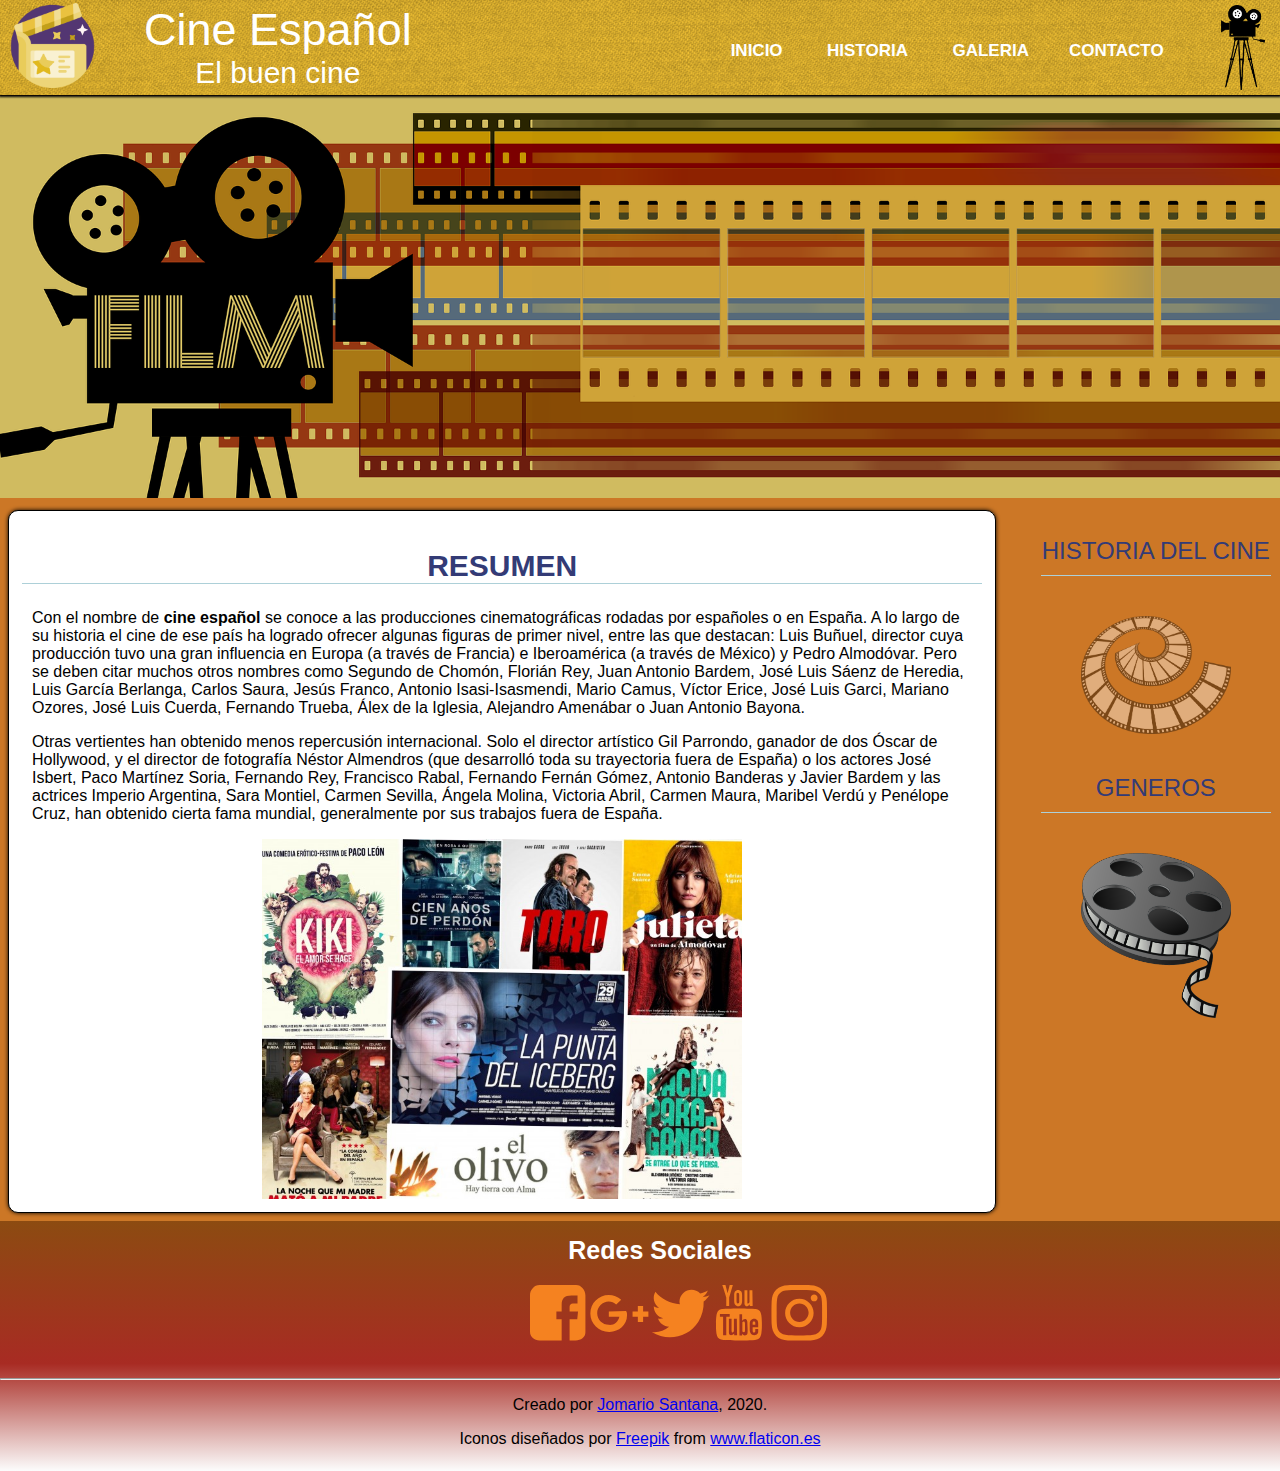
==== index.html @ 48de04d6 "mi primera pagina" ====
<!DOCTYPE html>
<html lang="es">
<head>
		<meta http-equiv="Content-Type" content="text/html; charset=UTF-8">
		<meta name="author" content="Jomario Santana">
		<title>Cine Español</title>
		<link type="text/css" rel="stylesheet" href="css/estilo.css" >
	</head>
<body>
	<header>
		
		<div id="nav_principal">
		<div id="logo"><a href="index.html"><img src="./icons/cine.png" alt="Logotipo"></a></div>	
		<div class="titulo"><p>Cine Español</p>
		<p id="subtitulo">El buen cine</p></div>
		<div class="menu">
			<ul>
				<li><a href="index.html">Inicio</a></li>
				<li><a href="historia.html">Historia</a></li>
				<li><a href="galeria.html">Galeria</a>
					<ul class="submenu">
						<li><a href="galeria.html#imagenes">Imagenes</a></li>
						<li><a href="galeria.html#videos">Videos</a></li>
						<li><a href="galeria.html#mapa">Mapa</a></li>
					</ul>
				<!-- <li><a href="generos.html">Géneros</a></li> -->
				<li><a href="contacto.html">Contacto</a></li>
				
			</ul>
		</div>
		<div id="camera"><img src="img/camera.png" alt="Logotipo"></div>
		</div>
	
	</header>
<div id="contenido">
<div id="portada"><img src="img/banner-1155437_1920.png" alt="Film"></div>	
<section>
	<article>
		<h2>RESUMEN</h2>
		<p>Con el nombre de <strong>cine español</strong>  se conoce a las producciones cinematográficas rodadas por españoles o en España. A lo largo de su historia el cine de ese país ha logrado ofrecer algunas figuras de primer nivel, entre las que destacan: Luis Buñuel, director cuya producción tuvo una gran influencia en Europa (a través de Francia) e Iberoamérica (a través de México) y Pedro Almodóvar. Pero se deben citar muchos otros nombres como Segundo de Chomón, Florián Rey, Juan Antonio Bardem, José Luis Sáenz de Heredia, Luis García Berlanga, Carlos Saura, Jesús Franco, Antonio Isasi-Isasmendi, Mario Camus, Víctor Erice, José Luis Garci, Mariano Ozores, José Luis Cuerda, Fernando Trueba, Álex de la Iglesia, Alejandro Amenábar o Juan Antonio Bayona.</p>
		
		<p> Otras vertientes han obtenido menos repercusión internacional. Solo el director artístico Gil Parrondo, ganador de dos Óscar de Hollywood, y el director de fotografía Néstor Almendros (que desarrolló toda su trayectoria fuera de España) o los actores José Isbert, Paco Martínez Soria, Fernando Rey, Francisco Rabal, Fernando Fernán Gómez, Antonio Banderas y Javier Bardem y las actrices Imperio Argentina, Sara Montiel, Carmen Sevilla, Ángela Molina, Victoria Abril, Carmen Maura, Maribel Verdú y Penélope Cruz, han obtenido cierta fama mundial, generalmente por sus trabajos fuera de España.</p>
		
		<img src="img/Fiesta-Cine-Espanol-748x561.jpg" alt="Logotipo">
	</article>
	
</section>
<aside class="lateral">
	<h2>HISTORIA DEL CINE</h2>
	<a href="historia.html">
		<img id="imgaside1" src="img/pelicula.png" alt="Foto de uma ação">
	</a>
	<h2>GENEROS</h2>
	<a href="generos.html">
		<img id="imgaside2" src="img/pelicula2.png" alt="Foto de uma ação">
	</a>

</aside>
<footer class='pie'>
	
	<div class="social_media">
		<ul>
			<li><h5>Redes Sociales</h5></li>
			<li>
				<ul class="footer_social">
					<li><a href="https://www.facebook.com/" target="_blank"><i></i></a></li>
					<li><a href="https://www.google.com/" target="_blank"><i></i></a></li>
					<li><a href="https://www.twitter.com/" target="_blank"><i></i></a></li>
					<li><a href="https://www.youtube.com" target="_blank"><i></i></a></li>
					<li><a href="https://www.instagram.com" target="_blank"><i></i></a></li>
				</ul>
			</li>
		</ul>
	</div>
	<hr>
	<div id="creditos">
		<p>Creado por <a href="https://github.com/jomas94">Jomario Santana</a>, 2020.</p>
		<p>Iconos diseñados por <a href="http://www.freepik.com/" title="Freepik">Freepik</a> from <a href="https://www.flaticon.es/" title="Flaticon"> www.flaticon.es</a></p>
	</div>
</footer>

</body>

</html>
---- css/estilo.css ----
@font-face {
  font-family: "Patua One";
  src: url("fonts/PatuaOne/PatuaOne-Regular.eot");
  src: url("fonts/PatuaOne/PatuaOne-Regular.eot?#iefix")
      format("embedded-opentype"),
    url("fonts/PatuaOne/PatuaOne-Regular.woff2") format("woff2"),
    url("fonts/PatuaOne/PatuaOne-Regular.woff") format("woff");
  font-weight: normal;
  font-style: normal;
  font-display: swap;
}
@font-face {
  font-family: "whiteOnBlack";
  src: url("White_On_Black.ttf");
  src: url("fonts/PatuaOne/PatuaOne-Regular.eot?#iefix")
      format("embedded-opentype"),
    url("fonts/PatuaOne/PatuaOne-Regular.woff2") format("woff2"),
    url("fonts/PatuaOne/PatuaOne-Regular.woff") format("woff");
  font-weight: normal;
  font-style: normal;
  font-display: swap;
}
body {
  font-family: "Patua One", Arial, Helvetica, sans-serif;
  background: #cc7726;
  margin: 0px;
  /* width: 100%; */
}
div#camera {
  /* imagen a la derecha del menu*/
  float: right;
}

div#camera img {
  background-repeat: no-repeat;
  background-size: cover;
  width: 44px;
  /* position: absolute; */
  margin: 2px;
  margin-top: 5px;
  margin-right: 15px;
  transform: rotateY(180deg);
  /* float: right; */
  /* display: flex; */
}

div#logo img {
  margin-left: 10px;
  /* padding: 0.5em; */
  /* margin: 0px auto; */
  background-size: cover;
  width: 85px;
  float: left;
  background-repeat: no-repeat;
  margin-top: 3px;
}

div#nav_principal {
  background-repeat: repeat;
  background-image: url("../img/ebb221cf.png");
  height: 95px;
  z-index: 3;
  position: relative;
  top: 0;
  box-shadow: 0px 1px 2px 1px black;
  clear: both;
  /* width: 100%; */
}
.titulo p {
  margin: 0;
}
#subtitulo {
  font-family: "whiteOnBlack", Arial, Helvetica, sans-serif;
  padding: 0;
  margin: 0;
  text-align: center;
  font-size: 30px;
}
.titulo {
  margin-left: 45px;
  font-size: 45px; /* margin: 14px; */
  /* width: 30%; */
  display: block;
  float: left; /* margin: 19px; */ /* margin: 13px; */
  color: white;
  text-decoration: none;
  padding: 4px; /* font: 800 30px 'Roboto'; */
}

/* div#banner_principal img {
    width: 100%;
    height: auto;
} */

.menu {
  width: 60%;
  /* float: inline-start; */
  display: inline-block;
  text-align: right;
}
#portada img {
  width: 100%;
}
.menu {
  width: 60%;
  display: inline-block;
  text-align: right;
}

.menu ul {
  list-style: none;
  
}

.menu > ul> li {
  position: relative;
  display: inline-block;
  padding: 20px;
  margin-top: 5px;
  
  /* overflow: hidden; */
  border-radius: 5px;
}

.submenu{
  display:block;
  position: absolute;
  /* background-color: #ffffff; */
  width: 120%;
  visibility: hidden;
  opacity: 0;
  text-align: left;
  z-index: 9;
  margin-top: 10px;
  left: -20px;
}

.submenu li a{
  text-decoration: none;
  padding: 10px;
  margin: 2px;
  display:block;
  background-color: #cc7726;
}

.menu li:hover .submenu{
  visibility: visible;
  opacity: 1;
  display:block;
  /* top: 5px; */
  
  /* position:absolute; */
  /* float: none; */
  /* top:30px;
  left:0px; */
  /* overflow: visible; */
}

/* aplicado al texto del menu */
.menu a {
  
  text-transform: uppercase;
  font-size: 17px;
  font-weight: 550;
  font-family: Helvetica;
  color: #ffffff;
  position: relative;
  text-decoration: none;
  border-radius: 5px;
}
.menu li:hover{
  transition: all 0.3s;
  background-color: #cc7726;
}
.menu a:hover{
  color: black;
  transition: all 0.3s;
  background-color: #cc7726;
}

/* .menu > ul > li:after {
  content: "";
  top: 0;
  width: 100%;
  z-index: -1;
  left: -100%;
  height: 60px;
  background: #cc7726;
  position: absolute;
  transition: all 0.35s ease-in-out;
  transition-duration: 1s;
  transform-origin: right;
  transition: transform 0.5s;
  -webkit-transition: all 0.35s ease-in-out;
} */
/* .menu ul li:nth-child(1):hover:after,
.menu ul li:nth-child(2):hover:after,
.menu ul li:nth-child(3):hover:after,
.menu ul li:nth-child(4):hover:after,
.menu ul li:nth-child(5):hover:after {
  left: 0;
} */

/* .menu ul li:after {
  content: "";
  top: 0;
  width: 100%;
  z-index: -1;
  left: -100%;
  height: 60px;
  background: #cc7726;
  position: absolute;
  transition: all 0.35s ease-in-out;
  transition-duration: 1s;
  transform-origin: right;
  transition: transform 0.5s;
  -webkit-transition: all 0.35s ease-in-out;
}
.menu ul li:nth-child(1):hover:after,
.menu ul li:nth-child(2):hover:after,
.menu ul li:nth-child(3):hover:after,
.menu ul li:nth-child(4):hover:after,.menu ul li:nth-child(5):hover:after {
  left: 0;
} */

h1 {
  text-align: center;
  color: #133b85;
  font-weight: bold;
  text-transform: uppercase;
}
h2 {
  color: #333b76;
  text-transform: uppercase;
  border-bottom: 1px solid #add0d8;
  padding-bottom: 10px;
  font-weight: 300;
}
.lateral {
  /* position: relative; */
  display: inline;
  float: right;
  padding: 4px;
  width: 18%;
  height: 600px;
  /* background-color: white; */
  /* border: 1px solid black; */
  border-radius: 10px;
  /* margin: 5px; */
  padding: 0.5em;
  /* box-shadow: 0px 0px 4px; */
  margin: 7px 1px;
}
.lateral h2 {
  text-align: center;
}
#imgaside1 {
  margin: 0 auto;
  width: 150px;
  display: block;
  padding: 20px;
  opacity: 40%;
  transition: all 0.5s ease-in-out;
}
#imgaside1:hover {
  opacity: 1;
  transform: rotate(-360deg);
}

#imgaside2 {
  margin: 0 auto;
  width: 150px;
  display: block;
  padding: 20px;
  opacity: 1;
  transition: all 0.5s ease-in-out;
  -webkit-transition: all 0.5s ease-out;
  -moz-transition: all 0.5s ease;
  -ms-transition: all 0.5s ease;
}

#imgaside2:hover {
  -webkit-transform: rotateX(-360deg);
 -moz-transform: rotateX(-360deg);
 -ms-transform: rotateX(-360deg);
  transform: rotateX(-360deg);
}


/* *******CONTENIDO PRINCIPAL******* */
section {
  display: flex;
  float: left;
  /* border: 1px solid white; */
  /* margin: 5.5em auto; */
  width: 78%;
  /* box-shadow: 0px 0px 4px white; */
  border-radius: 20px;
  margin: 3px;
}
#menuvertical:hover{
  display: inline;
  text-decoration: none;
  
}
article {
  width: 100%;
  border: 1px solid black;
  border-radius: 10px;
  margin: 5px;
  padding: 13px;
  /* width: 100%; */
  background-color: white;
  box-shadow: 0px 0px 4px;
}
article p{
  padding: 0 10px;
}
section article img {
  margin: 0 auto;
  width: 50%;
  display: block;
}
article h2 {
  padding: 0 0.5em;
  text-align: center;
  font: bold 30px verdana, sans-serif;
}

/* *******   FOOTER  *************/
.pie {
  /* list-style: none; */
  background: rgb(252, 252, 252);
  background: linear-gradient(
    0deg,
    rgba(252, 252, 252, 1) 0%,
    rgba(168, 43, 35, 1) 43%,
    rgba(140, 75, 17, 1) 100%
  );
  width: 100%;
  height: 250px;
  bottom: 0;
  clear: both;
  /* margin: 0px; */ /* padding: 0px; */
}
.social_media h5 {
  font-size: 25px;
  font-family: "Franklin Gothic Medium", "Arial Narrow", Arial, sans-serif;
  text-align: center;
  margin: 5px auto;
  padding-top: 15px;
  color: white;
}
#creditos {
  /* font-size: 25px; */
  /* font-family: 'Franklin Gothic Medium', 'Arial Narrow', Arial, sans-serif; */
  text-align: center;
  margin: 0 auto;
}
ul {
  list-style: none;
}
.social_media {
  margin: 0 auto;
  width: 500px;
  text-align: center;
}
.footer_social {
  /* margin: 0 auto; */
  margin: 15px auto;
  /* display: flex; */
  display: inline-flex;
}


/*********   SPRITER DE LAS REDES SOCIALES *************/
.footer_social li i {
  display: inline-block;
  background-image: url(../img/icons-socials2.svg);
  background-repeat: no-repeat;
  background-size: 380px;
  /* padding: 4px; */
  width: 60px;
  height: 58px;
  display: inline-block;
}

.footer_social li:nth-child(2) i {
  /* width: 60px; */
  background-position-x: -63px;
}

.footer_social li:nth-child(3) i {
  background-position-x: -125px;
}
.footer_social li:nth-child(4) i {
  background-position-x: -250px;
}
.footer_social li:nth-child(5) i {
  background-position-x: -315px;
}

.footer_social li i:nth-child(1):hover,
.footer_social li i:nth-child(2):hover,
.footer_social li i:nth-child(3):hover,
.footer_social li i:nth-child(4):hover,
.footer_social li i:nth-child(5):hover {
  background-position-y: -58px;
}
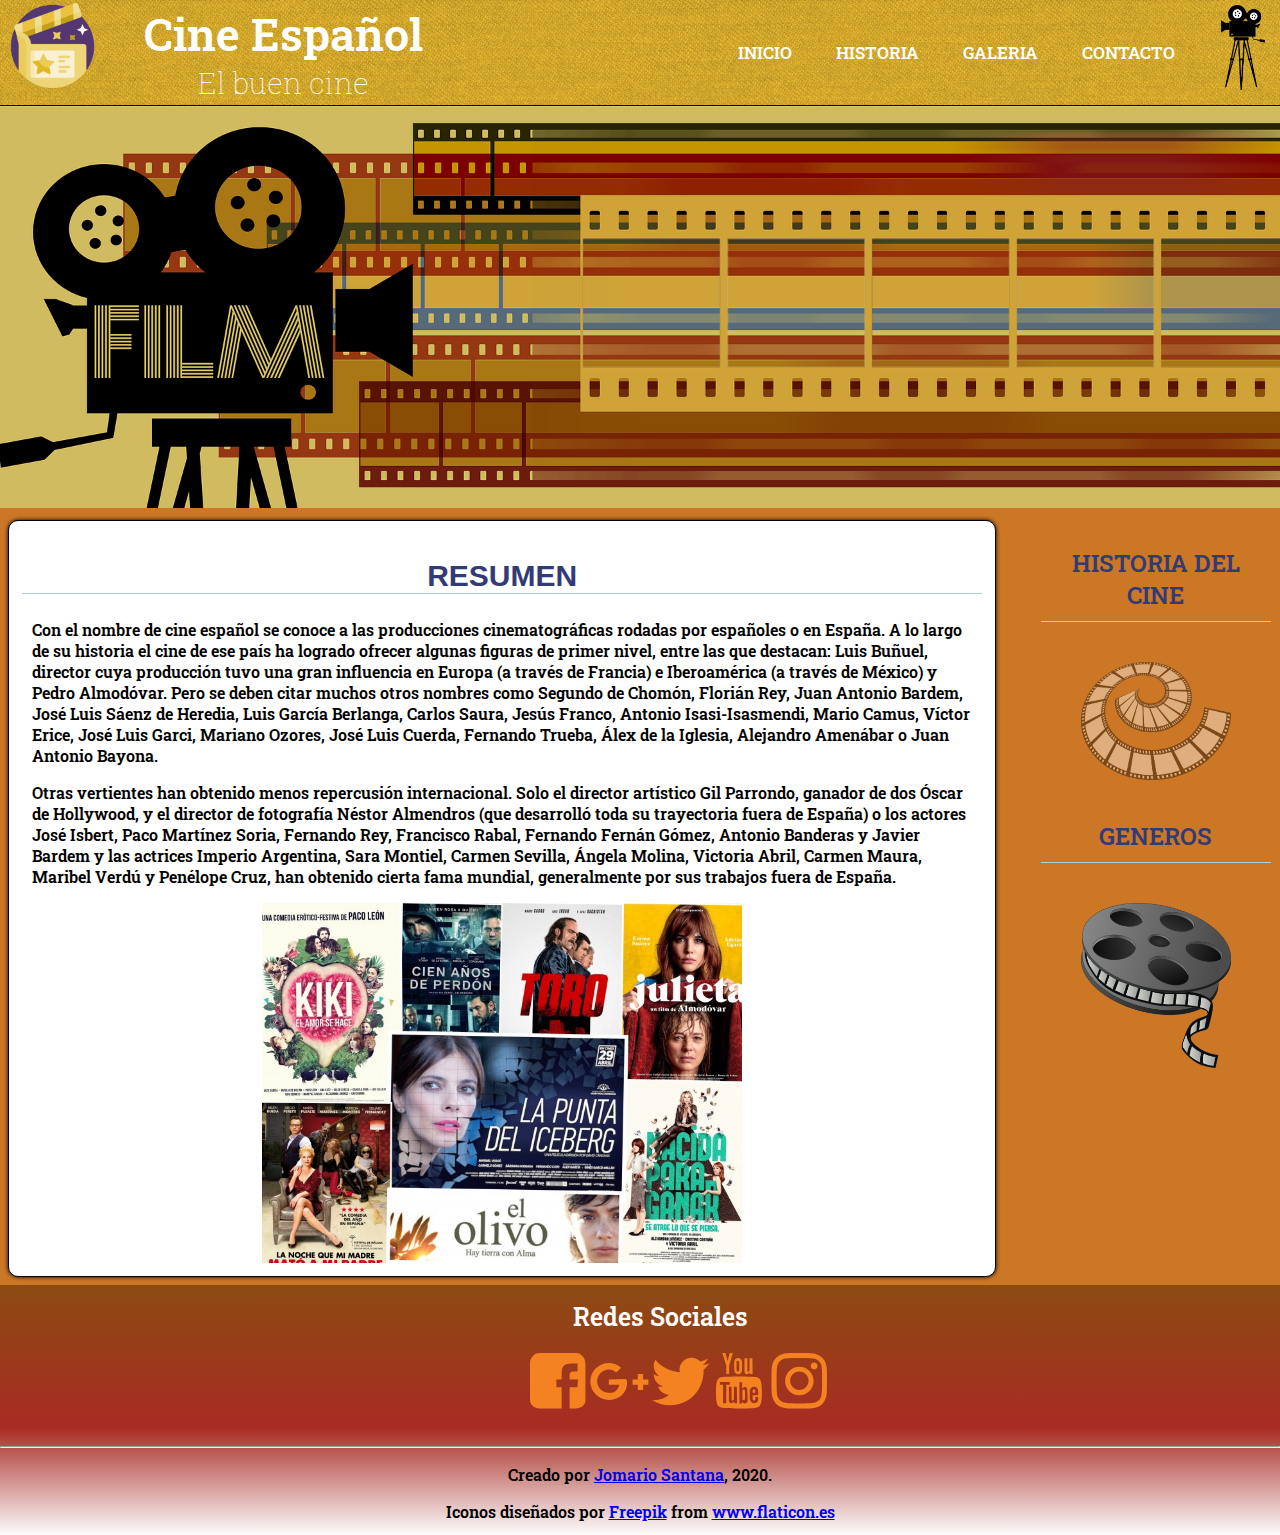
==== commit 427fd4c6: "conflictos merge" ====
--- a/index.html
+++ b/index.html
@@ -2,6 +2,7 @@
 <html lang="es">
 <head>
 		<meta http-equiv="Content-Type" content="text/html; charset=UTF-8">
+		<link rel="icon" type="image/png" href="icons/cine.png"/>
 		<meta name="author" content="Jomario Santana">
 		<title>Cine Español</title>
 		<link type="text/css" rel="stylesheet" href="css/estilo.css" >
@@ -14,7 +15,7 @@
 		<div class="titulo"><p>Cine Español</p>
 		<p id="subtitulo">El buen cine</p></div>
 		<div class="menu">
-			<ul>
+			 <ul>
 				<li><a href="index.html">Inicio</a></li>
 				<li><a href="historia.html">Historia</a></li>
 				<li><a href="galeria.html">Galeria</a>
@@ -22,7 +23,7 @@
 						<li><a href="galeria.html#imagenes">Imagenes</a></li>
 						<li><a href="galeria.html#videos">Videos</a></li>
 						<li><a href="galeria.html#mapa">Mapa</a></li>
-					</ul>
+					</ul></li>
 				<!-- <li><a href="generos.html">Géneros</a></li> -->
 				<li><a href="contacto.html">Contacto</a></li>
 				
--- a/css/estilo.css
+++ b/css/estilo.css
@@ -1,27 +1,27 @@
 @font-face {
-  font-family: "Patua One";
-  src: url("fonts/PatuaOne/PatuaOne-Regular.eot");
-  src: url("fonts/PatuaOne/PatuaOne-Regular.eot?#iefix")
-      format("embedded-opentype"),
-    url("fonts/PatuaOne/PatuaOne-Regular.woff2") format("woff2"),
-    url("fonts/PatuaOne/PatuaOne-Regular.woff") format("woff");
-  font-weight: normal;
+    font-family: 'Roboto thin';
+    src: url('../fonts/Roboto_Slab/static/RobotoSlab-Thin.eot');
+    src: url('../fonts/Roboto_Slab/static/RobotoSlab-Thin.eot?#iefix') format('embedded-opentype'),
+        url('../fonts/Roboto_Slab/static/RobotoSlab-Thin.woff2') format('woff2'),
+        url('../fonts/Roboto_Slab/static/RobotoSlab-Thin.woff') format('woff');
+    font-weight: 100;
+    font-style: normal;
+    font-display: swap;
+}
+
+@font-face {
+  font-family: 'Roboto Slab';
+  src: url('../fonts/Roboto_Slab/static/RobotoSlab-SemiBold.eot');
+  src: url('../fonts/Roboto_Slab/static/RobotoSlab-SemiBold.eot?#iefix') format('embedded-opentype'),
+      url('../fonts/Roboto_Slab/static/RobotoSlab-SemiBold.woff2') format('woff2'),
+      url('../fonts/Roboto_Slab/static/RobotoSlab-SemiBold.woff') format('woff');
+  font-weight: 600;
   font-style: normal;
   font-display: swap;
 }
-@font-face {
-  font-family: "whiteOnBlack";
-  src: url("White_On_Black.ttf");
-  src: url("fonts/PatuaOne/PatuaOne-Regular.eot?#iefix")
-      format("embedded-opentype"),
-    url("fonts/PatuaOne/PatuaOne-Regular.woff2") format("woff2"),
-    url("fonts/PatuaOne/PatuaOne-Regular.woff") format("woff");
-  font-weight: normal;
-  font-style: normal;
-  font-display: swap;
-}
+
 body {
-  font-family: "Patua One", Arial, Helvetica, sans-serif;
+  font-family: 'Roboto Slab', Arial, Helvetica, sans-serif;
   background: #cc7726;
   margin: 0px;
   /* width: 100%; */
@@ -58,9 +58,9 @@
 div#nav_principal {
   background-repeat: repeat;
   background-image: url("../img/ebb221cf.png");
-  height: 95px;
+  height: 105px;
   z-index: 3;
-  position: relative;
+  /* position: relative; */
   top: 0;
   box-shadow: 0px 1px 2px 1px black;
   clear: both;
@@ -68,9 +68,10 @@
 }
 .titulo p {
   margin: 0;
+  font-family:'Roboto Slab', Arial, Helvetica, sans-serif;
 }
 #subtitulo {
-  font-family: "whiteOnBlack", Arial, Helvetica, sans-serif;
+  font-family: 'Roboto thin', Arial, Helvetica, sans-serif;
   padding: 0;
   margin: 0;
   text-align: center;
@@ -87,86 +88,66 @@
   padding: 4px; /* font: 800 30px 'Roboto'; */
 }
 
-/* div#banner_principal img {
-    width: 100%;
-    height: auto;
-} */
-
-.menu {
-  width: 60%;
-  /* float: inline-start; */
-  display: inline-block;
-  text-align: right;
-}
 #portada img {
   width: 100%;
 }
 .menu {
+  font-family:'Roboto Slab', Arial, Helvetica, sans-serif;
   width: 60%;
   display: inline-block;
   text-align: right;
+  height: 100%;
+  margin:auto;
 }
 
 .menu ul {
   list-style: none;
-  
-}
-
-.menu > ul> li {
+  /* display: block; */
+  /* margin: 0; */
+  /* padding: 0;  */
+}
+
+.menu > ul> li{
   position: relative;
   display: inline-block;
   padding: 20px;
   margin-top: 5px;
-  
-  /* overflow: hidden; */
   border-radius: 5px;
 }
 
-.submenu{
+.menu .submenu{
+  list-style: none;
+  display:none;
+  padding: 0;
+  margin: 0;
+  border-radius: 5px;
+  text-align: left;
+  position:absolute;
+}
+.menu li:hover .submenu{
   display:block;
-  position: absolute;
-  /* background-color: #ffffff; */
-  width: 120%;
-  visibility: hidden;
-  opacity: 0;
-  text-align: left;
-  z-index: 9;
-  margin-top: 10px;
-  left: -20px;
-}
-
+  
+}
+
+.submenu li{
+  background-color: #cc7726;
+  
+}
 .submenu li a{
-  text-decoration: none;
+  margin-top: 5px;
   padding: 10px;
-  margin: 2px;
-  display:block;
-  background-color: #cc7726;
-}
-
-.menu li:hover .submenu{
-  visibility: visible;
-  opacity: 1;
-  display:block;
-  /* top: 5px; */
-  
-  /* position:absolute; */
-  /* float: none; */
-  /* top:30px;
-  left:0px; */
-  /* overflow: visible; */
-}
+  text-align: center;
+}
+
 
 /* aplicado al texto del menu */
-.menu a {
-  
+.menu li a {
+  display: inline-block;
   text-transform: uppercase;
   font-size: 17px;
   font-weight: 550;
-  font-family: Helvetica;
   color: #ffffff;
-  position: relative;
   text-decoration: none;
-  border-radius: 5px;
 }
 .menu li:hover{
   transition: all 0.3s;
@@ -175,53 +156,7 @@
 .menu a:hover{
   color: black;
   transition: all 0.3s;
-  background-color: #cc7726;
-}
-
-/* .menu > ul > li:after {
-  content: "";
-  top: 0;
-  width: 100%;
-  z-index: -1;
-  left: -100%;
-  height: 60px;
-  background: #cc7726;
-  position: absolute;
-  transition: all 0.35s ease-in-out;
-  transition-duration: 1s;
-  transform-origin: right;
-  transition: transform 0.5s;
-  -webkit-transition: all 0.35s ease-in-out;
-} */
-/* .menu ul li:nth-child(1):hover:after,
-.menu ul li:nth-child(2):hover:after,
-.menu ul li:nth-child(3):hover:after,
-.menu ul li:nth-child(4):hover:after,
-.menu ul li:nth-child(5):hover:after {
-  left: 0;
-} */
-
-/* .menu ul li:after {
-  content: "";
-  top: 0;
-  width: 100%;
-  z-index: -1;
-  left: -100%;
-  height: 60px;
-  background: #cc7726;
-  position: absolute;
-  transition: all 0.35s ease-in-out;
-  transition-duration: 1s;
-  transform-origin: right;
-  transition: transform 0.5s;
-  -webkit-transition: all 0.35s ease-in-out;
-}
-.menu ul li:nth-child(1):hover:after,
-.menu ul li:nth-child(2):hover:after,
-.menu ul li:nth-child(3):hover:after,
-.menu ul li:nth-child(4):hover:after,.menu ul li:nth-child(5):hover:after {
-  left: 0;
-} */
+}
 
 h1 {
   text-align: center;
@@ -237,18 +172,13 @@
   font-weight: 300;
 }
 .lateral {
-  /* position: relative; */
   display: inline;
   float: right;
   padding: 4px;
   width: 18%;
   height: 600px;
-  /* background-color: white; */
-  /* border: 1px solid black; */
   border-radius: 10px;
-  /* margin: 5px; */
   padding: 0.5em;
-  /* box-shadow: 0px 0px 4px; */
   margin: 7px 1px;
 }
 .lateral h2 {
@@ -345,7 +275,7 @@
 }
 .social_media h5 {
   font-size: 25px;
-  font-family: "Franklin Gothic Medium", "Arial Narrow", Arial, sans-serif;
+  /* font-family: "Franklin Gothic Medium", "Arial Narrow", Arial, sans-serif; */
   text-align: center;
   margin: 5px auto;
   padding-top: 15px;
@@ -407,3 +337,276 @@
 .footer_social li i:nth-child(5):hover {
   background-position-y: -58px;
 }
+
+/************************ MEDIA QUERY ***************************************/
+
+
+@media (min-width: 601px) and (max-width:1200px){
+
+  div#nav_principal {
+    background-repeat: repeat;
+    background-image: url("../img/ebb221cf.png");
+    height: 205px;
+    z-index: 3;
+    position: relative;
+    top: 0;
+    box-shadow: 0px 1px 2px 1px black;
+    clear: both;
+    /* width: 100%; */
+  }
+  .menu {
+    font-family:'Roboto Slab', Arial, Helvetica, sans-serif;
+    width: 40%;
+    display: inline-block;
+    margin-top: 5px;
+    /* text-align: right; */
+    margin: 0;
+  }
+  
+  .menu ul {
+    list-style: none;
+    margin: 0;
+    padding: 0;
+    width: 100%;
+  }
+  
+  .menu > ul> li {
+    position: relative;
+    display: inline-block;
+    padding: 5px;
+    margin-top: 5px;
+    
+    /* overflow: hidden; */
+    border-radius: 5px;
+  }
+  
+  .submenu{
+    display:block;
+    position: absolute;
+    /* background-color: #ffffff; */
+    width: 120%;
+    visibility: hidden;
+    opacity: 0;
+    text-align: left;
+    z-index: 9;
+    margin-top: 10px;
+    left: -20px;
+  }
+  
+  .submenu li a{
+    text-decoration: none;
+    padding: 10px;
+    margin: 2px;
+    display:block;
+    background-color: #cc7726;
+  }
+  
+  .menu li:hover .submenu{
+    visibility: visible;
+    opacity: 1;
+    display:block;
+    /* top: 5px; */
+    
+    /* position:absolute; */
+    /* float: none; */
+    /* top:30px;
+    left:0px; */
+    /* overflow: visible; */
+  }
+  
+  /* aplicado al texto del menu */
+  .menu a {
+    
+    text-transform: uppercase;
+    font-size: 17px;
+    font-weight: 550;
+    /* font-family: Helvetica; */
+    color: #ffffff;
+    position: relative;
+    text-decoration: none;
+    border-radius: 5px;
+  }
+ 
+
+}
+@media (max-width: 600px){
+  html{
+    min-width: 484px;
+  }
+  div#nav_principal {
+    background-repeat: repeat;
+    background-image: url("../img/ebb221cf.png");
+    height: 205px;
+    z-index: 3;
+    position: relative;
+    top: 0;
+    box-shadow: 0px 1px 2px 1px black;
+    clear: both;
+    float: left;
+    /* width: 100%; */
+  }
+  
+  .menu {
+    font-family:'Roboto Slab', Arial, Helvetica, sans-serif;
+    width: 70%;
+    display: inline-block;
+    text-align: right;
+    margin: 0 auto;
+  }
+  
+  .menu ul {
+    list-style: none;
+    padding: 0;
+    
+  }
+  
+  .menu > ul> li {
+    position: relative;
+    display: inline-block;
+    padding: 5px;
+    margin-top: 5px;
+    
+    /* overflow: hidden; */
+    border-radius: 5px;
+  }
+  
+  .submenu{
+    display:block;
+    position: absolute;
+    /* background-color: #ffffff; */
+    width: 120%;
+    visibility: hidden;
+    opacity: 0;
+    text-align: left;
+    z-index: 9;
+    margin-top: 10px;
+    left: -20px;
+  }
+  
+  .submenu li a{
+    text-decoration: none;
+    padding: 10px;
+    margin: 2px;
+    display:block;
+    background-color: #cc7726;
+  }
+  
+  .menu li:hover .submenu{
+    visibility: visible;
+    opacity: 1;
+    display:block;
+    /* top: 5px; */
+    
+    /* position:absolute; */
+    /* float: none; */
+    /* top:30px;
+    left:0px; */
+    /* overflow: visible; */
+  }
+  
+  /* aplicado al texto del menu */
+  .menu a {
+    
+    text-transform: uppercase;
+    font-size: 17px;
+    font-weight: 550;
+    /* font-family: Helvetica; */
+    color: #ffffff;
+    position: relative;
+    text-decoration: none;
+    border-radius: 5px;
+  }
+  section {
+    display: flex;
+    float: left;
+    /* border: 1px solid white; */
+    /* margin: 5.5em auto; */
+    width: 100%;
+    /* box-shadow: 0px 0px 4px white; */
+    border-radius: 20px;
+    margin: 3px;
+  }
+  #menuvertical:hover{
+    display: inline;
+    text-decoration: none;
+    
+  }
+  article {
+  
+    width: 100%;
+    border: 1px solid black;
+    border-radius: 10px;
+    margin: 5px;
+    padding: 13px;
+    /* width: 100%; */
+    background-color: rgb(255, 255, 255);
+    box-shadow: 0px 0px 4px;
+  }
+  article p{
+    padding: 0 10px;
+  }
+  section article img {
+    margin: 0 auto;
+    width: 50%;
+    display: block;
+  }
+  article h2 {
+    padding: 0 0.5em;
+    text-align: center;
+    font: bold 30px verdana, sans-serif;
+  }
+    /*********** ASIDE ***********/
+
+.lateral {
+  /* position: relative; */
+  display: inline;
+  /* float: right; */
+  padding: 4px;
+  width: 100%;
+  /*height: 600px; */
+  /* background-color: white; */
+  /* border: 1px solid black; */
+  border-radius: 10px;
+  /* margin: 5px; */
+  padding: 0.5em;
+  /* box-shadow: 0px 0px 4px; */
+  margin: 0 auto;
+}
+  .lateral h2 {
+    text-align: center;
+  }
+  #imgaside1 {
+    margin: 0 auto;
+    width: 200px;
+    display: block;
+    padding: 20px;
+    opacity: 40%;
+    transition: all 0.5s ease-in-out;
+  }
+  #imgaside1:hover {
+    opacity: 1;
+    transform: rotate(-360deg);
+  }
+  
+  #imgaside2 {
+    margin: 0 auto;
+    width: 200px;
+    display: block;
+    padding: 20px;
+    opacity: 1;
+    transition: all 0.5s ease-in-out;
+    -webkit-transition: all 0.5s ease-out;
+    -moz-transition: all 0.5s ease;
+    -ms-transition: all 0.5s ease;
+  }
+  
+  #imgaside2:hover {
+    -webkit-transform: rotateX(-360deg);
+   -moz-transform: rotateX(-360deg);
+   -ms-transform: rotateX(-360deg);
+    transform: rotateX(-360deg);
+  }
+  
+
+
+}
